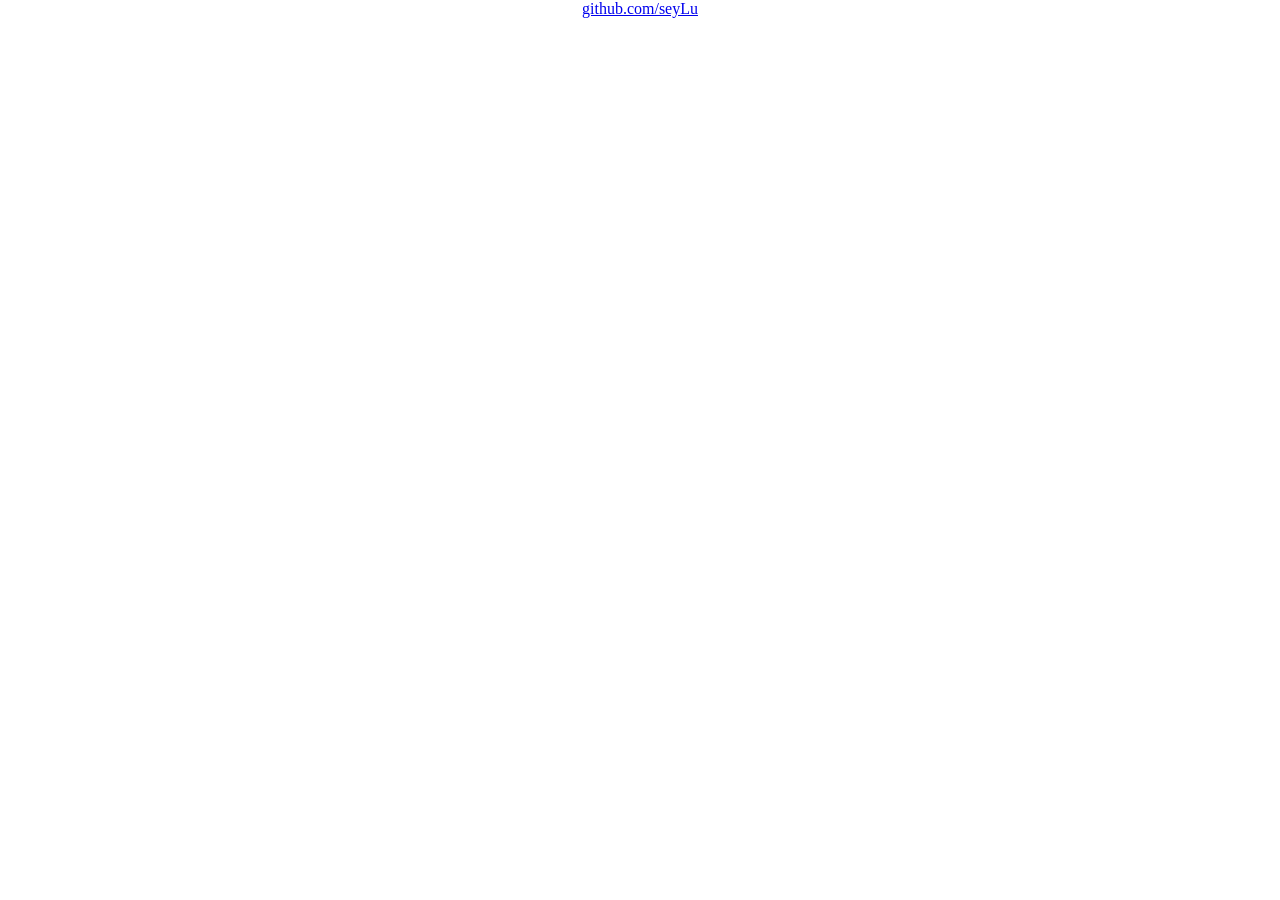
==== index.html @ 429dbaea "add index.html" ====
<!DOCTYPE html>
<html lang="en">
<head>
    <meta charset="UTF-8">
    <meta name="viewport" content="width=device-width, initial-scale=1.0">
    <meta name="description" content="MJ Sabit (seyLu) :: I build stuff">
    <meta name="google-site-verification" content="O7ycHnOqe6LxjMtBYx5bLcqgMfa3I2YecGaXDv1lF94">
    <title>seyLu</title>
    <link rel="preconnect" href="https://fonts.googleapis.com">
    <link rel="preconnect" href="https://fonts.gstatic.com" crossorigin>
    <link href="https://fonts.googleapis.com/css2?family=JetBrains+Mono&display=swap" rel="stylesheet">
    <style>
        *, *::before, *::after {
            box-sizing: border-box;
            font-size: 16px;
            margin: 0;
            padding: 0;
            font-weight: 400;
        }

        body {
            text-align: center;
        }
    </style>
</head>
<body>
    <h2>
        <a href="https://github.com/seyLu">github.com/seyLu</a>
    </h2>
</body>
</html>
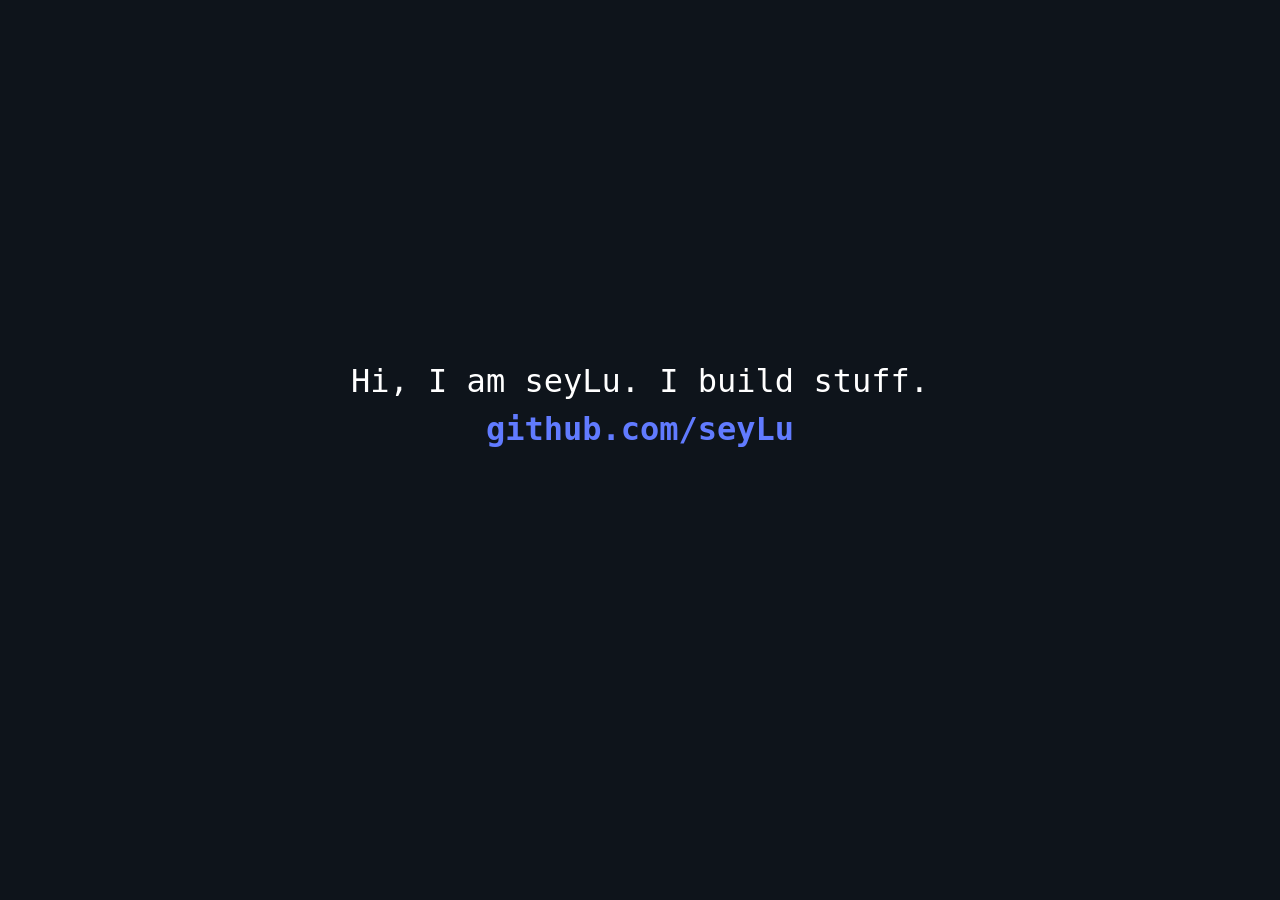
==== commit 65e2a2c0: "add styles" ====
--- a/index.html
+++ b/index.html
@@ -1,5 +1,6 @@
 <!DOCTYPE html>
 <html lang="en">
+
 <head>
     <meta charset="UTF-8">
     <meta name="viewport" content="width=device-width, initial-scale=1.0">
@@ -10,22 +11,103 @@
     <link rel="preconnect" href="https://fonts.gstatic.com" crossorigin>
     <link href="https://fonts.googleapis.com/css2?family=JetBrains+Mono&display=swap" rel="stylesheet">
     <style>
-        *, *::before, *::after {
-            box-sizing: border-box;
-            font-size: 16px;
-            margin: 0;
-            padding: 0;
-            font-weight: 400;
-        }
+    *,
+    *::before,
+    *::after {
+        box-sizing: border-box;
+    }
 
-        body {
-            text-align: center;
-        }
+    * {
+        margin: 0;
+    }
+
+    html,
+    body {
+        height: 100%;
+        font-family: "JetBrains Mono", monospace;
+    }
+
+    body {
+        line-height: 1.5;
+        -webkit-font-smoothing: antialiased;
+    }
+
+    img,
+    picture,
+    video,
+    canvas,
+    svg {
+        display: block;
+        max-width: 100%;
+    }
+
+    input,
+    button,
+    textarea,
+    select {
+        font: inherit;
+    }
+
+    p,
+    h1,
+    h2,
+    h3,
+    h4,
+    h5,
+    h6 {
+        overflow-wrap: break-word;
+    }
+
+    :root {
+        --color-white: hsl(0deg, 0%, 100%);
+        --color-black: hsl(210deg, 30%, 8%);
+        --color-primary: hsl(230deg, 100%, 69%);
+    }
+
+    .container {
+        width: 100vw;
+        height: 100vh;
+        background-color: var(--color-black);
+        position: relative;
+    }
+
+    .container > .content {
+        display: block;
+        position: absolute;
+        top: 45%;
+        left: 50%;
+        transform: translate(-50%, -50%);
+        font-size: 2rem;
+        text-align: center;
+    }
+
+    .container > .content > p {
+        color: var(--color-white);
+
+    }
+
+    .container > .content a {
+        font-weight: 600;
+        color: var(--color-primary);
+        display: inline-block;
+        text-decoration: none;
+        box-shadow: 0px 0px 0px var(--color-primary);
+    }
+
+    .container > .content a:hover {
+        transition: box-shadow 200ms ease 0;
+        box-shadow: 0px 2px 0px var(--color-primary);
+    }
     </style>
 </head>
+
 <body>
-    <h2>
-        <a href="https://github.com/seyLu">github.com/seyLu</a>
-    </h2>
+    <main class="container">
+        <article class="content">
+            <p>Hi, I am seyLu. I build stuff.</p>
+            <p><a href="https://github.com/seyLu">github.com/seyLu</a></p>
+        </article>
+    </main>
 </body>
+
 </html>
